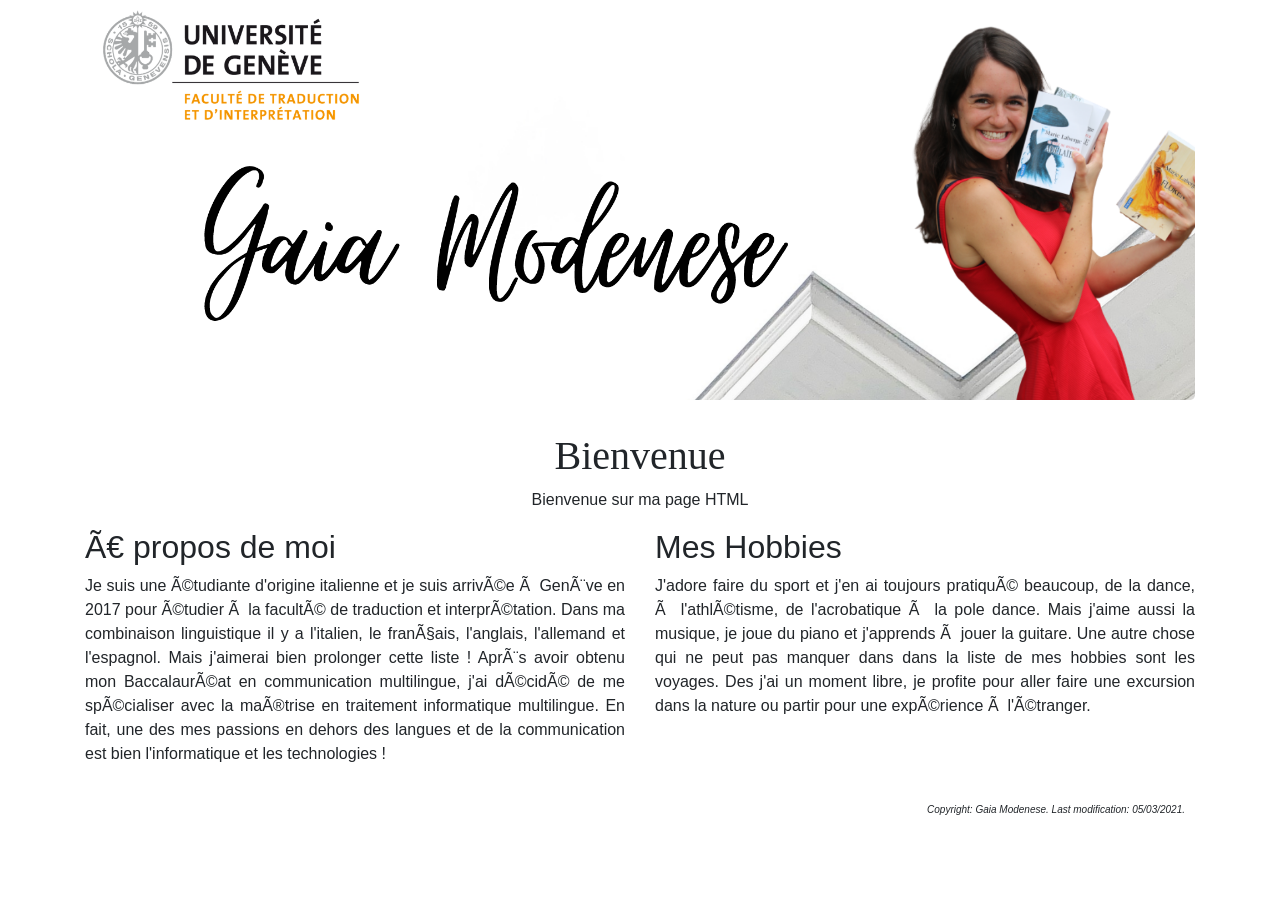
==== Index.html @ 1c28e376 "Create Index.html" ====
<!DOCTYPE html>
<html>

<head>

    <title>Page d'accueil</title>
    <meta name="author" content="Gaia Modenese">
    <link rel="stylesheet" type="text/css" href="style.css">
    <link rel="stylesheet" href="https://cdn.jsdelivr.net/npm/bootstrap@4.5.3/dist/css/bootstrap.min.css"
        integrity="sha384-TX8t27EcRE3e/ihU7zmQxVncDAy5uIKz4rEkgIXeMed4M0jlfIDPvg6uqKI2xXr2" crossorigin="anonymous">

</head>

<body>
    <div class="container">
        <header class="jumbotron">
        </header>
        <article>
            <div class="center">
                <h1>Bienvenue</h1>
                <p>Bienvenue sur ma page HTML</p>
            </div>

            <div class="row">
                <div class="col-md">

                    <h2>À propos de moi</h2>
                    <p> Je suis une étudiante d'origine italienne et je suis arrivée à Genève en 2017 pour étudier à la
                        faculté
                        de traduction et interprétation. Dans ma combinaison linguistique il y a l'italien, le français,
                        l'anglais, l'allemand et l'espagnol.
                        Mais j'aimerai bien prolonger cette liste !
                        Après avoir obtenu mon Baccalauréat en communication multilingue, j'ai décidé de me spécialiser
                        avec la maîtrise en traitement informatique multilingue.
                        En fait, une des mes passions en dehors des langues et de la communication est bien
                        l'informatique et les technologies !
                    </p>

                </div>
                <div class="col-md">
                    <h2>Mes Hobbies</h2>
                    <p>
                        J'adore faire du sport et j'en ai toujours pratiqué beaucoup, de la dance, à l'athlétisme, de
                        l'acrobatique à la pole dance.
                        Mais j'aime aussi la musique, je joue du piano et j'apprends à jouer la guitare. Une autre chose
                        qui ne peut pas manquer dans
                        dans la liste de mes hobbies sont les voyages. Des j'ai un moment libre, je profite pour aller
                        faire une excursion dans la nature
                        ou partir pour une expérience à l'étranger.
                    </p>

                </div>
            </div>
        </article>

        <footer>
            <p>Copyright: Gaia Modenese. Last modification: 05/03/2021.</p>
        </footer>
    </div>
</body>

</html>
---- style.css ----
.jumbotron {
    background-image: url(Images/Jumbotron.png);
    background-size: cover;
    min-height: 400px;
}

h1 {
    font-family: brush script MT;
}

footer {
	font-style:italic;
    font-size:10px;
    text-align: right;
    padding: 10px 0;
    margin: 10px;
	position: relative;
	clear: both;
}

.col-md {
    text-align: justify;
}

.center{
    text-align: center;
}
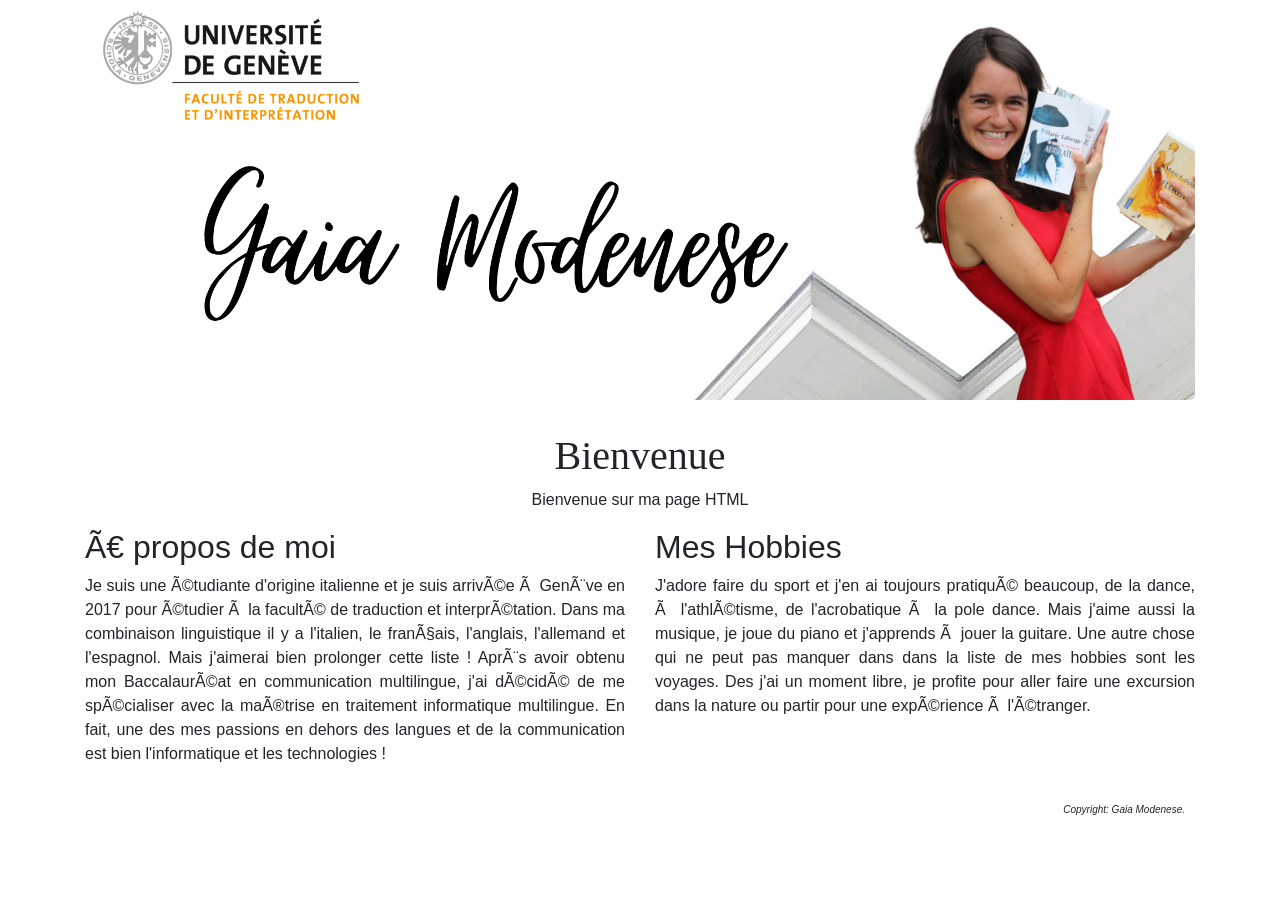
==== commit cb6bd77a: "Update Index.html" ====
--- a/Index.html
+++ b/Index.html
@@ -54,7 +54,7 @@
         </article>
 
         <footer>
-            <p>Copyright: Gaia Modenese. Last modification: 05/03/2021.</p>
+            <p>Copyright: Gaia Modenese.</p>
         </footer>
     </div>
 </body>
